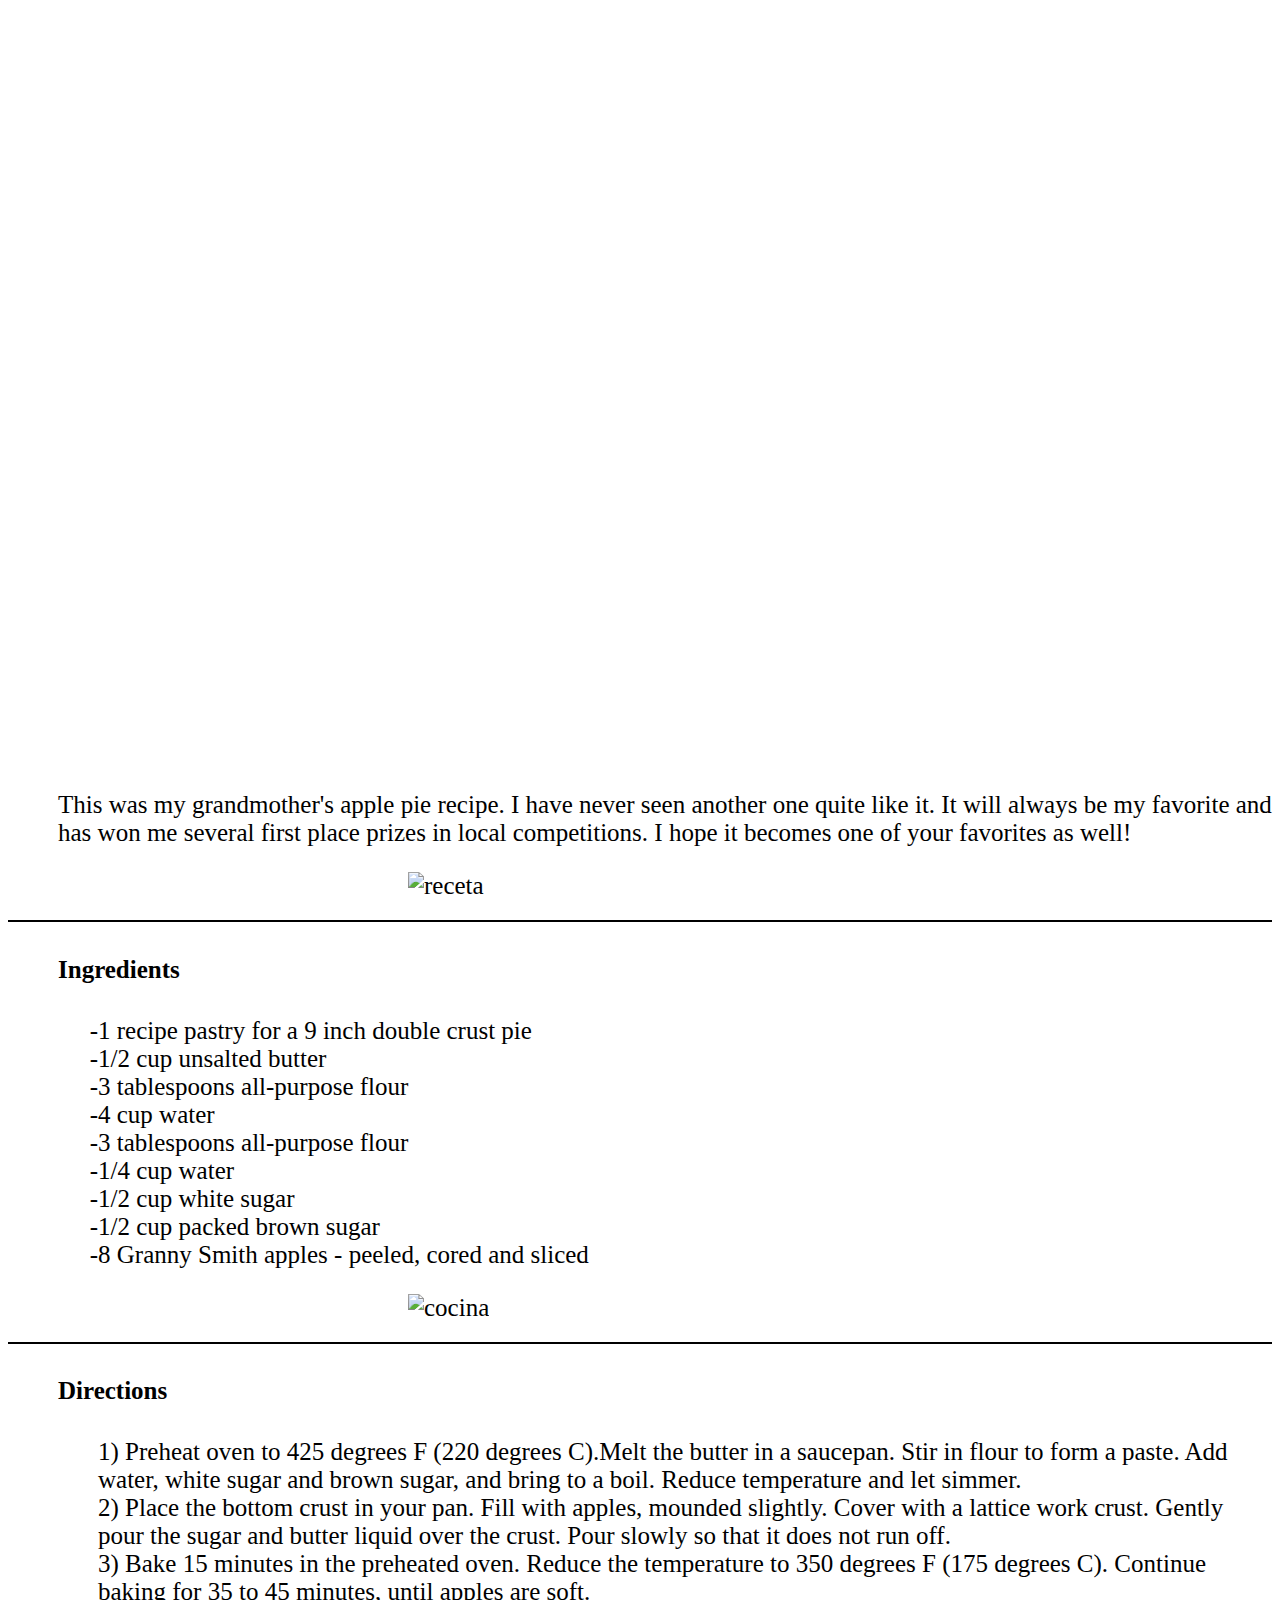
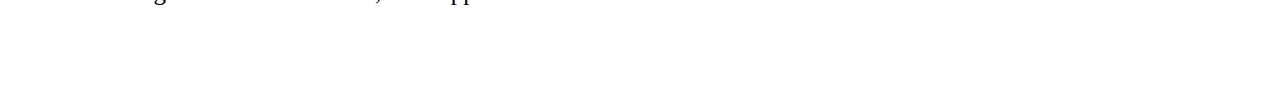
==== apple-pie/index.html @ f65b4546 "done" ====
<!DOCTYPE html>
<html lang="en">
  <head>
    <meta charset="UTF-8" />
    <meta name="viewport" content="width=device-width, initial-scale=1.0" />
    <title>Apple Pie Recipe</title>
    <!-- don't forget to link your styles -->
    <link rel="stylesheet" href="styles/style.css">
  </head>

  <body>
   <header>
     <h2>Apple Pie</h2>
   </header>
    
   
    <section id="s1">
      <p>This was my grandmother's apple pie recipe. I have never seen another one 
        quite like it. It will always be my favorite and has won me several first place 
        prizes in local competitions. I hope it becomes one of your
    favorites as well!</p>
    <img id="receta" src="./images/recipe-info.png" alt="receta">
        </section>

    <section id="s2">
      <h4>Ingredients</h4>
      <ul>
        <li>1 recipe pastry for a 9 inch double crust pie</li>
        <li>1/2 cup unsalted butter</li>
        <li>3 tablespoons all-purpose flour</li>
        <li>4 cup water </li>
        <li>3 tablespoons all-purpose flour</li>
        <li>1/4 cup water</li>
        <li>1/2 cup white sugar</li>
        <li>1/2 cup packed brown sugar</li>
        <li>8 Granny Smith apples - peeled, cored and sliced</li>
      </ul>
      <img id="cocina" src="./images/cooking-info.png" alt="cocina">
    
      </section>
         
    <section id="s3">
    <h4>Directions</h4>
    <ol>
      <li>Preheat oven to 425 degrees F (220 degrees C).Melt the butter in a saucepan. Stir in flour to form a paste. Add water, white sugar and brown sugar, and bring
        to a boil. Reduce temperature and let simmer.</li>
      <li>Place the bottom crust in your pan. Fill with apples, mounded slightly. Cover with a lattice work crust. Gently pour the sugar and butter liquid over the crust. Pour slowly so
    that it does not run off.</li>
      <li>Bake 15 minutes in the preheated oven. Reduce the temperature to 350 degrees F (175
        degrees C). Continue baking for 35 to 45 minutes, until apples are soft.</li>
  
      </ol>
    
    
    

      </section>
    
  </body>
</html>
---- apple-pie/styles/style.css ----
body{
    width: auto;
    }

header{
    background-image: url("/apple-pie/images/apple-pie.jpg");
    height: 700px;
    margin:0;
    }
h2{
    color:white;
    font-size:  80px;
    text-align: center;
    padding-top: 240px;
}

#s1{
    text-align: left;
    font-size: 25px;
    padding-left: 50px;
    border-bottom: 2px solid;
    margin-top: 20px;
}

#s2{
    text-align: left;
    font-size: 25px;
    padding-left: 50px;
    border-bottom: 2px solid;
    margin-top: 20px;
}
#s3{
    text-align: left;
    font-size: 25px;
    padding-left: 50px;
    margin-top: 20px;
    margin-bottom: 100px;
}    

#cocina{
margin-left: 350px;
margin-bottom: 20px;}


#receta{
margin-left: 350px;
margin-bottom: 20px;
}

ul li::marker{content:"-";
    }

ol {
    list-style: none;
    counter-reset: my-awesome-counter;
  }
  ol li {
    counter-increment: my-awesome-counter;
  }
  ol li::before {
    content: counter(my-awesome-counter) ") ";
  }
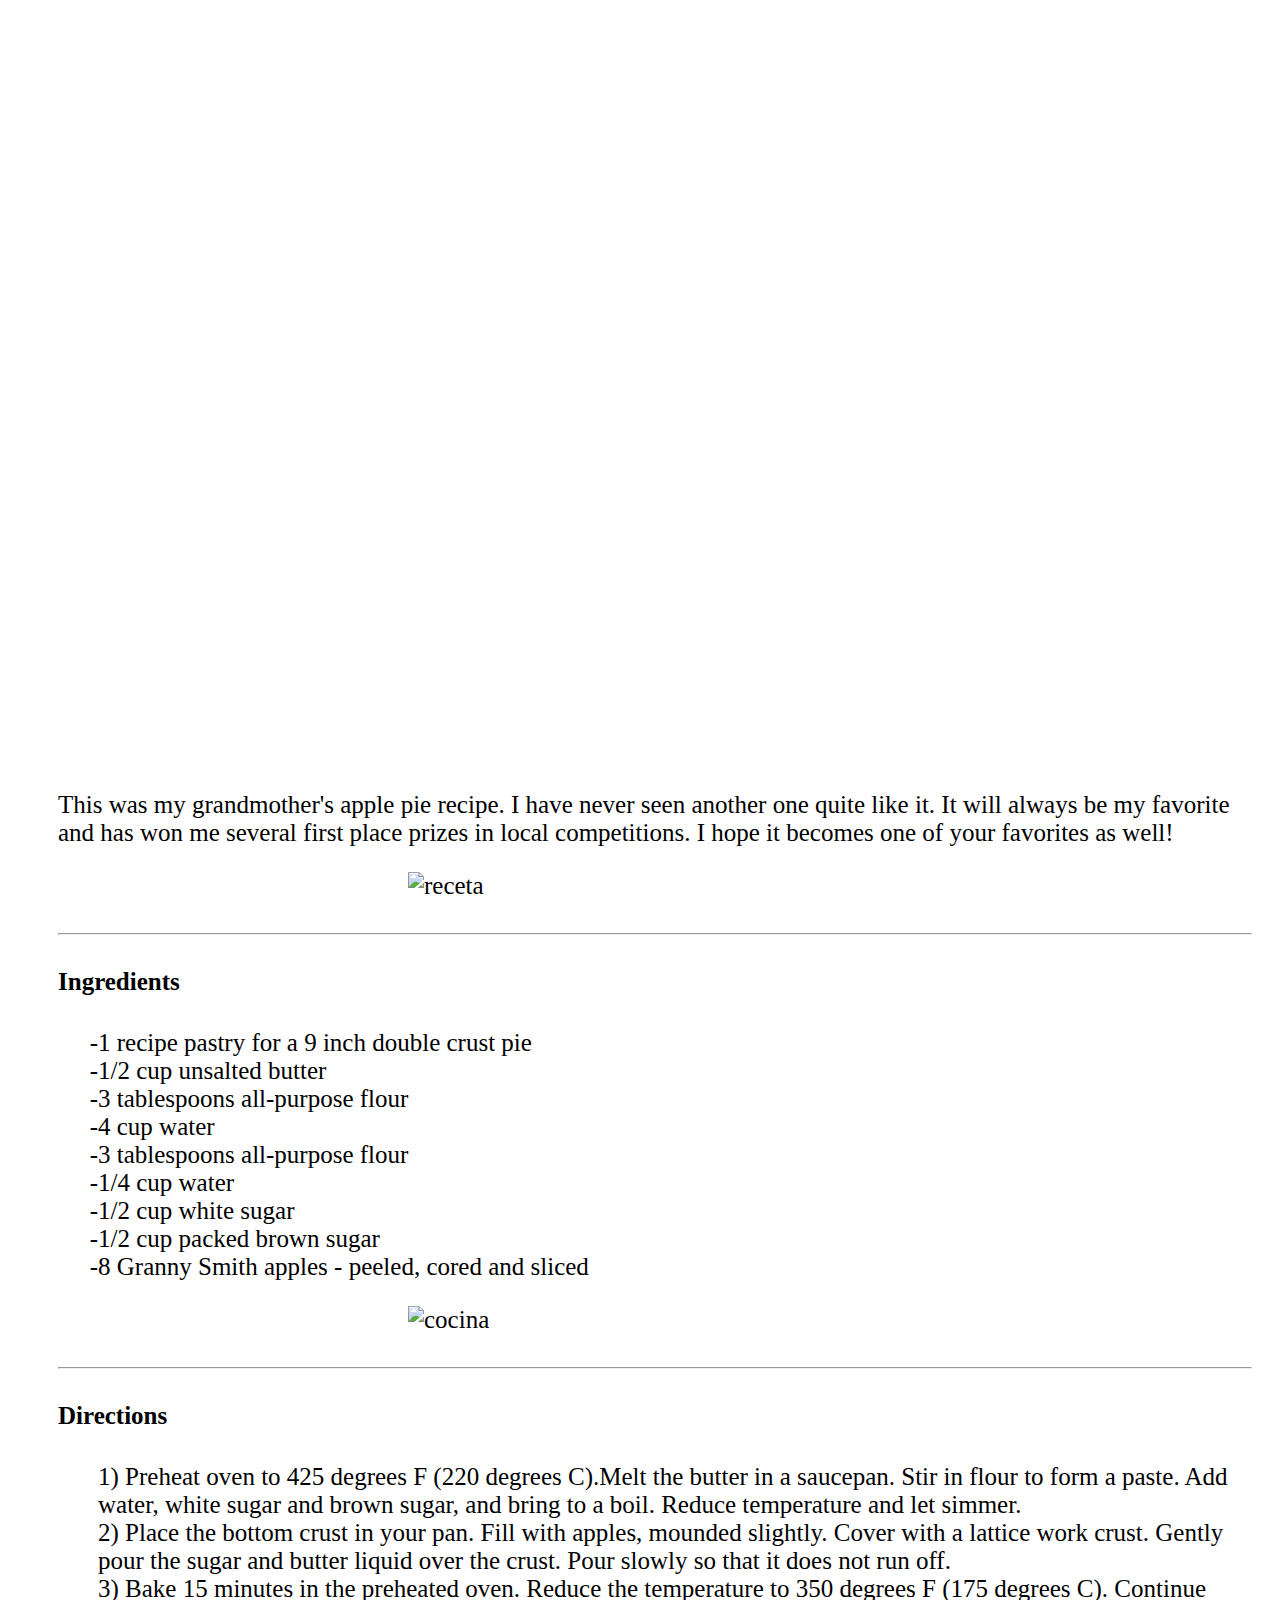
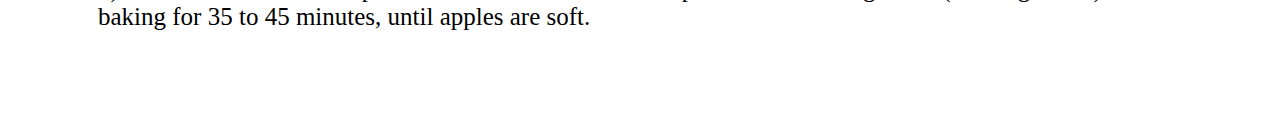
==== commit 3f0dda4d: "french html done" ====
--- a/apple-pie/index.html
+++ b/apple-pie/index.html
@@ -20,6 +20,7 @@
         prizes in local competitions. I hope it becomes one of your
     favorites as well!</p>
     <img id="receta" src="./images/recipe-info.png" alt="receta">
+    <hr>
         </section>
 
     <section id="s2">
@@ -36,7 +37,7 @@
         <li>8 Granny Smith apples - peeled, cored and sliced</li>
       </ul>
       <img id="cocina" src="./images/cooking-info.png" alt="cocina">
-    
+    <hr>
       </section>
          
     <section id="s3">
--- a/apple-pie/styles/style.css
+++ b/apple-pie/styles/style.css
@@ -18,7 +18,7 @@
     text-align: left;
     font-size: 25px;
     padding-left: 50px;
-    border-bottom: 2px solid;
+    padding-right: 20px;
     margin-top: 20px;
 }
 
@@ -26,7 +26,7 @@
     text-align: left;
     font-size: 25px;
     padding-left: 50px;
-    border-bottom: 2px solid;
+    padding-right: 20px;
     margin-top: 20px;
 }
 #s3{
